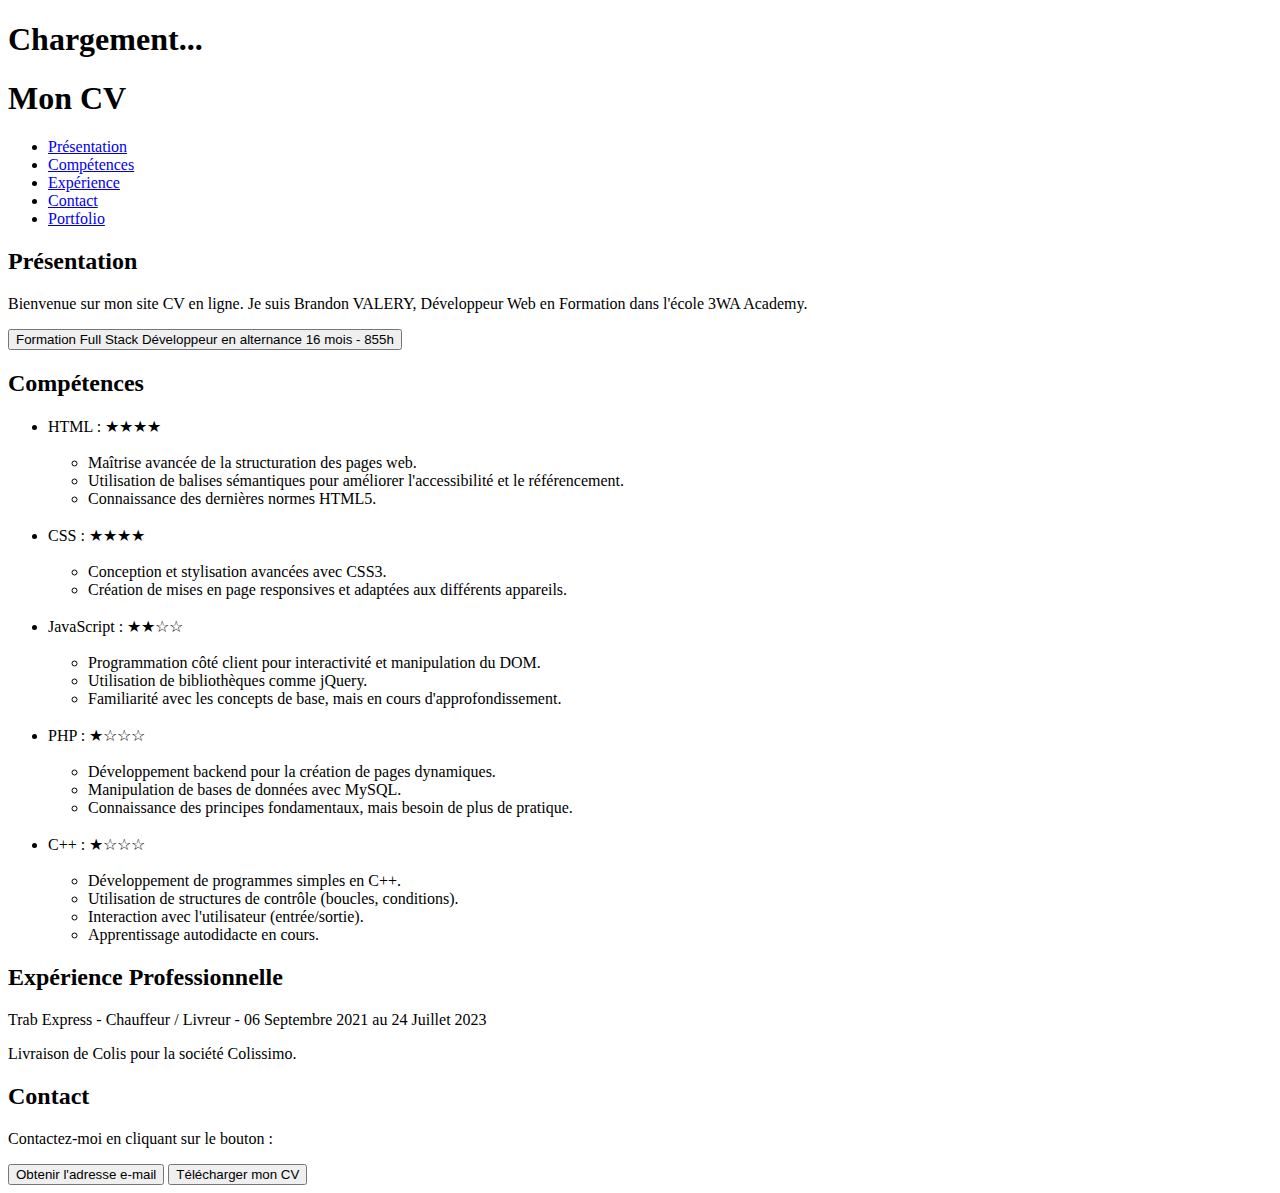
==== index.html @ bf8e571a "Votre message de commit" ====
<!DOCTYPE html>
<html lang="fr">
<head>
    <meta charset="UTF-8">
    <meta name="viewport" content="width=device-width, initial-scale=1.0">
    <link rel="stylesheet" href="styles.css">
    <title>Brandon VALERY - CV</title>
</head>
<body>
    
    <div id="preloader">
        <div id="loader"></div>
        <h1>Chargement...</h1>
    </div>

    <div id="main-content">
    <header>
        <h1>Mon CV</h1>
        <nav>
            <ul>
                <li><a href="#presentation">Présentation</a></li>
                <li><a href="#competences">Compétences</a></li>
                <li><a href="#experience">Expérience</a></li>
                <li><a href="#contact">Contact</a></li>
                <li><a href="Portfolio/index.html" target="_blank">Portfolio</a></li>
            </ul>
        </nav>
    </header>

    <section id="presentation">
        <h2>Présentation</h2>
        <p>Bienvenue sur mon site CV en ligne. Je suis Brandon VALERY, Développeur Web en Formation dans l'école 3WA Academy.</p>
        <button onclick="downloadInfo()">Formation Full Stack Développeur en alternance 16 mois - 855h</button>
    </section>

    <section id="competences">
        <h2>Compétences</h2>
        <ul>
            <li>HTML : ★★★★</li> <br>
                <ul>
                    <li>Maîtrise avancée de la structuration des pages web.</li>
                    <li>Utilisation de balises sémantiques pour améliorer l'accessibilité et le référencement.</li>
                    <li>Connaissance des dernières normes HTML5.</li>
                </ul> <br>
            <li>CSS : ★★★★</li> <br>
                <ul>
                    <li>Conception et stylisation avancées avec CSS3.</li>
                    <li>Création de mises en page responsives et adaptées aux différents appareils.</li>
                </ul> <br>
            <li>JavaScript : ★★☆☆</li> <br>
                <ul>
                    <li>Programmation côté client pour interactivité et manipulation du DOM.</li>
                    <li>Utilisation de bibliothèques comme jQuery.</li>
                    <li>Familiarité avec les concepts de base, mais en cours d'approfondissement.</li>
                </ul> <br>
            <li>PHP : ★☆☆☆</li> <br>
                <ul>
                    <li>Développement backend pour la création de pages dynamiques.</li>
                    <li>Manipulation de bases de données avec MySQL.</li>
                    <li>Connaissance des principes fondamentaux, mais besoin de plus de pratique.</li>
                </ul> <br>
            <li>C++ : ★☆☆☆</li> <br>
                <ul>
                    <li>Développement de programmes simples en C++.</li>
                    <li>Utilisation de structures de contrôle (boucles, conditions).</li>
                    <li>Interaction avec l'utilisateur (entrée/sortie).</li>
                    <li>Apprentissage autodidacte en cours.</li>
                </ul>
        </ul>
    </section>

    <section id="experience">
        <h2>Expérience Professionnelle</h2>
        <p>Trab Express - Chauffeur / Livreur - 06 Septembre 2021 au 24 Juillet 2023</p>
        <p>Livraison de Colis pour la société Colissimo.</p>
    </section>

    <section id="contact">
        <h2>Contact</h2>
        <p>Contactez-moi en cliquant sur le bouton :</p>
        <button onclick="showEmailAdress()">Obtenir l'adresse e-mail</button>
        <button onclick="downloadCV()">Télécharger mon CV</button>
    </section>
    </div>




    <script src="main.js"></script>
</body>
</html>
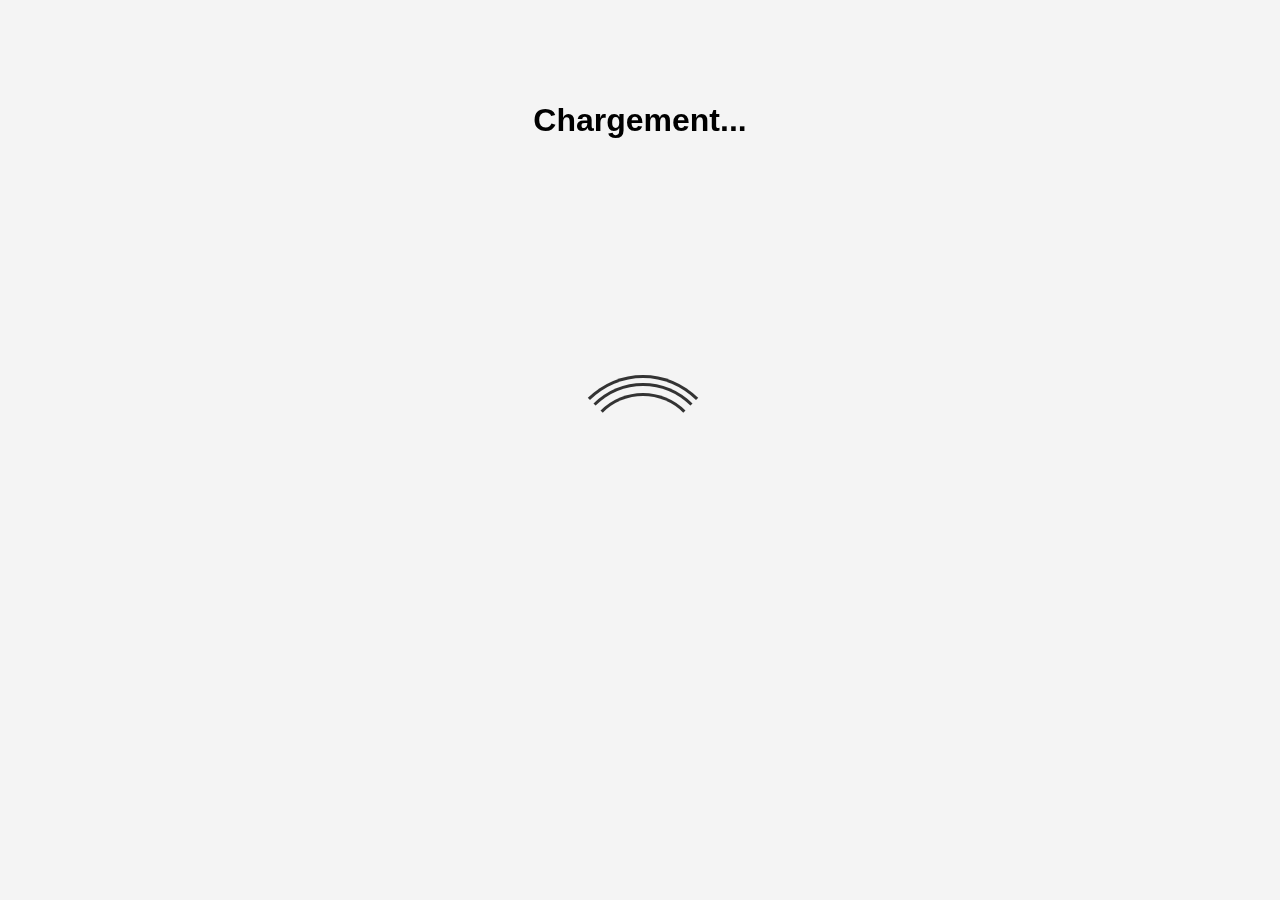
==== commit 521bea60: "Résolution des conflits après pull" ====
--- a/index.html
+++ b/index.html
@@ -30,42 +30,15 @@
     <section id="presentation">
         <h2>Présentation</h2>
         <p>Bienvenue sur mon site CV en ligne. Je suis Brandon VALERY, Développeur Web en Formation dans l'école 3WA Academy.</p>
-        <button onclick="downloadInfo()">Formation Full Stack Développeur en alternance 16 mois - 855h</button>
     </section>
 
     <section id="competences">
         <h2>Compétences</h2>
         <ul>
-            <li>HTML : ★★★★</li> <br>
-                <ul>
-                    <li>Maîtrise avancée de la structuration des pages web.</li>
-                    <li>Utilisation de balises sémantiques pour améliorer l'accessibilité et le référencement.</li>
-                    <li>Connaissance des dernières normes HTML5.</li>
-                </ul> <br>
-            <li>CSS : ★★★★</li> <br>
-                <ul>
-                    <li>Conception et stylisation avancées avec CSS3.</li>
-                    <li>Création de mises en page responsives et adaptées aux différents appareils.</li>
-                </ul> <br>
-            <li>JavaScript : ★★☆☆</li> <br>
-                <ul>
-                    <li>Programmation côté client pour interactivité et manipulation du DOM.</li>
-                    <li>Utilisation de bibliothèques comme jQuery.</li>
-                    <li>Familiarité avec les concepts de base, mais en cours d'approfondissement.</li>
-                </ul> <br>
-            <li>PHP : ★☆☆☆</li> <br>
-                <ul>
-                    <li>Développement backend pour la création de pages dynamiques.</li>
-                    <li>Manipulation de bases de données avec MySQL.</li>
-                    <li>Connaissance des principes fondamentaux, mais besoin de plus de pratique.</li>
-                </ul> <br>
-            <li>C++ : ★☆☆☆</li> <br>
-                <ul>
-                    <li>Développement de programmes simples en C++.</li>
-                    <li>Utilisation de structures de contrôle (boucles, conditions).</li>
-                    <li>Interaction avec l'utilisateur (entrée/sortie).</li>
-                    <li>Apprentissage autodidacte en cours.</li>
-                </ul>
+            <li>HTML : ★★★★</li>
+            <li>CSS : ★★★★</li>
+            <li>JavaScript : ★★☆☆</li>
+            <li>PHP : ★☆☆☆</li>
         </ul>
     </section>
 
--- a/styles.css
+++ b/styles.css
@@ -0,0 +1,220 @@
+body {
+    font-family: Arial, Helvetica, sans-serif;
+    margin: 0;
+    padding: 0;
+    background-color: #f4f4f4;
+    text-align: center;
+}
+
+#preloader {
+    position: fixed;
+    top: 0;
+    left: 0;
+    width: 100%;
+    height: 100%;
+}
+  
+#loader {
+    display: block;
+    position: relative;
+    left: 50%;
+    top: 50%;
+    width: 150px;
+    height: 150px;
+    margin: -75px 0 0 -75px;
+    border-radius: 50%;
+    border: 3px solid transparent;
+    border-top-color: #333;
+    -webkit-animation: spin 2s linear infinite;
+    animation: spin 2s linear infinite;
+}
+  
+#loader:before {
+    content: "";
+    position: absolute;
+    top: 5px;
+    left: 5px;
+    right: 5px;
+    bottom: 5px;
+    border-radius: 50%;
+    border: 3px solid transparent;
+    border-top-color: #333;
+    -webkit-animation: spin 3s linear infinite;
+    animation: spin 5s linear infinite;
+}
+  
+#loader:after {
+    content: "";
+    position: absolute;
+    top: 15px;
+    left: 15px;
+    right: 15px;
+    bottom: 15px;
+    border-radius: 50%;
+    border: 3px solid transparent;
+    border-top-color: #333;
+    -webkit-animation: spin 1.5s linear infinite;
+    animation: spin 5.5s linear infinite;
+}
+  
+@-webkit-keyframes spin {
+    0% {
+        -webkit-transform: rotate(0deg);
+        -ms-transform: rotate(0deg);
+        transform: rotate(0deg);
+    }
+    100% {
+        -webkit-transform: rotate(360deg);
+        -ms-transform: rotate(360deg);
+        transform: rotate(360deg);
+    }
+}
+  
+@keyframes spin {
+    0% {
+        -webkit-transform: rotate(0deg);
+        -ms-transform: rotate(0deg);
+        transform: rotate(0deg);
+    }
+    100% {
+        -webkit-transform: rotate(360deg);
+        -ms-transform: rotate(360deg);
+        transform: rotate(360deg);
+    }
+}
+
+#main-content {
+    display: none;
+}
+
+h1, h2 {
+    font-family: Arial, Helvetica, sans-serif;
+}
+
+header {
+    background-color: #333;
+    color: white;
+    text-align: center;
+    padding: 1em;
+}
+
+nav {
+    background-color: #333;
+}
+
+nav ul {
+    text-align: center;
+}
+
+nav ul li {
+    display: inline;
+    margin-right: 20px;
+}
+
+nav ul li a {
+    text-decoration: none;
+    color: white;
+    font-weight: bold;
+    transition: color 0.3s ease;
+}
+
+nav ul li /*a*/:hover {
+    color: #ff9900;
+    transform: scale(1.1);
+}
+
+section {
+    margin: 20px;
+    padding: 20px;
+    background-color: #f9f9f9;
+    border-radius: 5px;
+    box-shadow: 0 0 10px rgba(0, 0, 0, 0.1);
+    transition: box-shadow 0.3s ease;
+}
+
+section:hover {
+    box-shadow: 0 0 20px rgba(0, 0, 0, 0.2);
+}
+
+h2 {
+    color: #333;
+    border-bottom: 2px solid #333;
+    padding-bottom: 5px;
+    margin-bottom: 15px;
+}
+
+p {
+    color: #666;
+}
+
+ul {
+    list-style-type: none;
+    padding: 0;
+}
+
+li {
+    padding-left: 20px;
+    position: relative;
+}
+
+#contact {
+    text-align: center;
+}
+
+#contact a {
+    display: inline-block;
+    background-color: #ff9900;
+    color: white;
+    padding: 10px 20px;
+    text-decoration: none;
+    border-radius: 5px;
+    transition: background-color 0.3s ease;
+}
+
+#contact a:hover {
+    background-color: #e68a00;
+}
+
+form {
+    max-width: 500px;
+    margin: 0 auto;
+}
+
+label {
+    display: block;
+    margin-bottom: 8px;
+}
+
+input, textarea {
+    width: 100%;
+    padding: 8px;
+    margin-bottom: 16px;
+}
+
+button {
+    background-color: #333;
+    color: white;
+    padding: 10px 20px;
+    border: none;
+    cursor: pointer;
+}
+
+button:hover {
+    background-color: #555;
+}
+
+#contact a {
+    background-color: #333;
+    text-align: center;
+}
+
+footer {
+    background-color: #333;
+    color: white;
+    text-align: center;
+    padding: 1em;
+    position: fixed;
+    bottom: 0;
+    width: 100%;
+    font-size: 0.8em;
+}